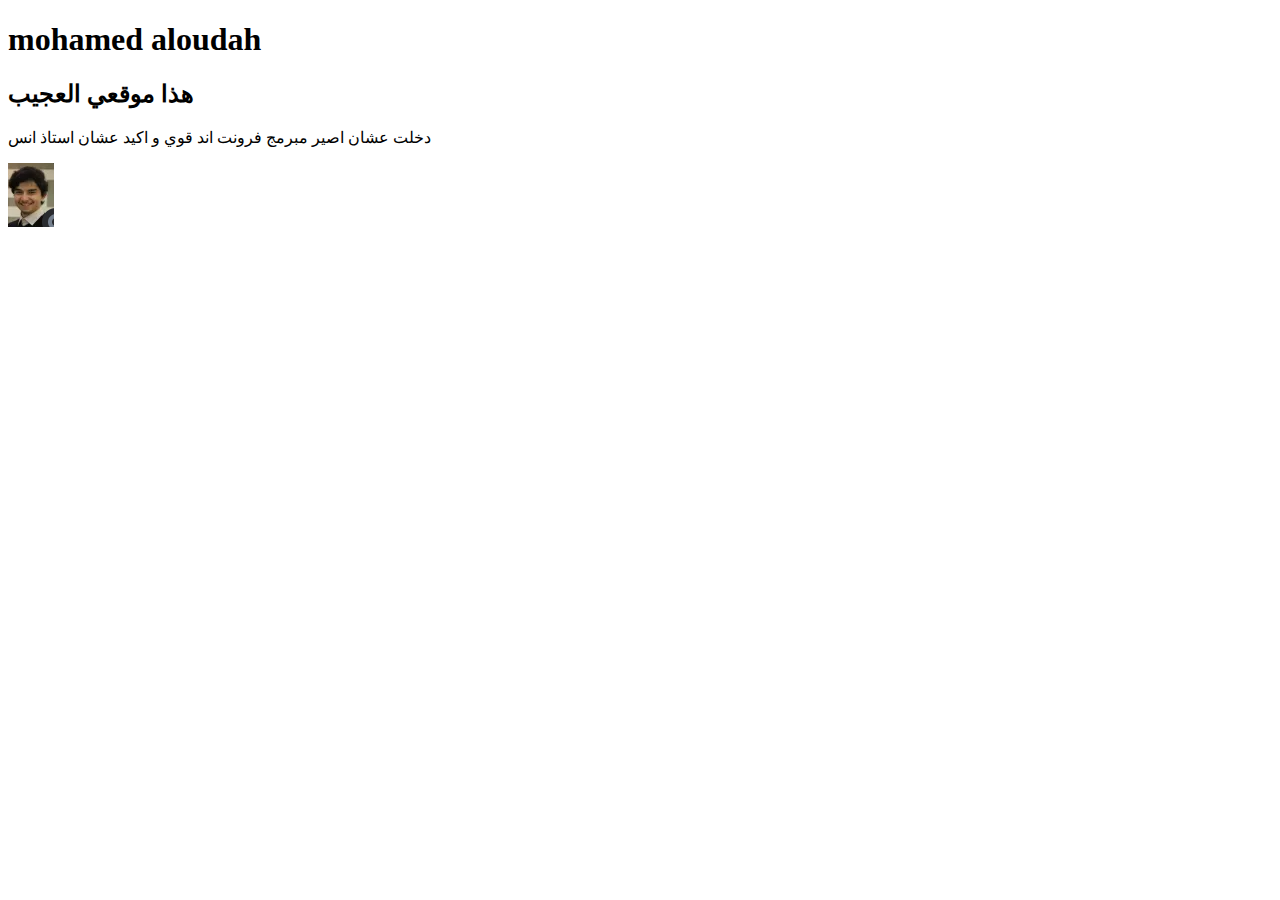
==== index.html @ 883c0532 "استاذ انس اقوى استاذ" ====
<!DOCTYPE html>
<html lang="en">
<head>
    <meta charset="UTF-8">
    <meta http-equiv="X-UA-Compatible" content="IE=edge">
    <meta name="viewport" content="width=device-width, initial-scale=1.0">
    <title>الصفحة الاول</title>
</head>
<body>
    <h1>mohamed aloudah</h1>
    <h2>هذا موقعي العجيب</h2>
    <P>دخلت عشان اصير مبرمج فرونت اند قوي و اكيد عشان استاذ انس</P>
    <img src="./img/Screenshot_7.png">
</body>
</html>
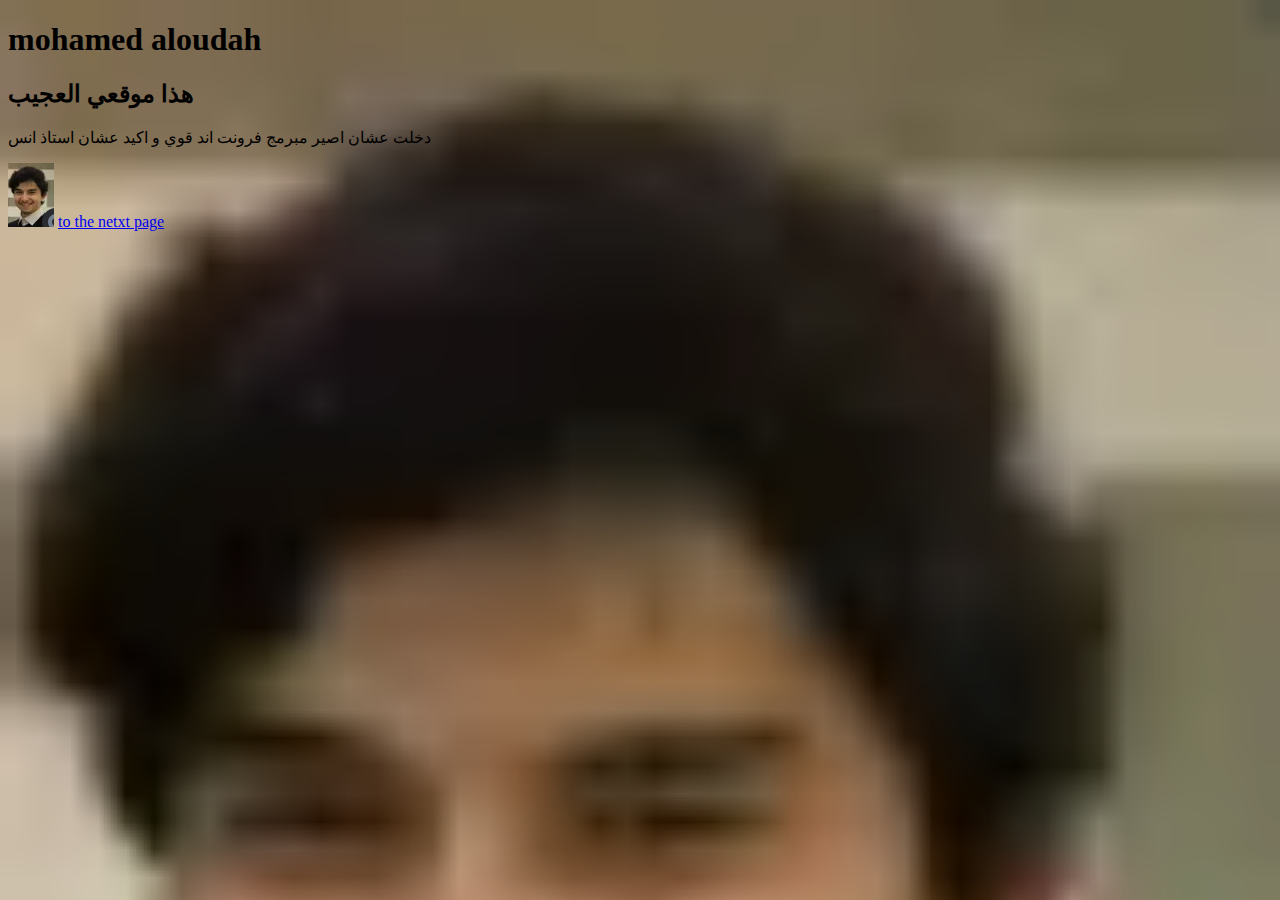
==== commit 60d3c892: "استاذ انس اقوى استاذ" ====
--- a/index.html
+++ b/index.html
@@ -5,11 +5,15 @@
     <meta http-equiv="X-UA-Compatible" content="IE=edge">
     <meta name="viewport" content="width=device-width, initial-scale=1.0">
     <title>الصفحة الاول</title>
+    <link rel="stylesheet" href="./style.css">
+
 </head>
 <body>
+   
     <h1>mohamed aloudah</h1>
     <h2>هذا موقعي العجيب</h2>
     <P>دخلت عشان اصير مبرمج فرونت اند قوي و اكيد عشان استاذ انس</P>
     <img src="./img/Screenshot_7.png">
+    <a href="./page2.html">to the netxt page</a>
 </body>
 </html>--- a/style.css
+++ b/style.css
@@ -0,0 +1,6 @@
+body {
+    background-image: url('./img/Screenshot_7.png');
+    background-repeat: no-repeat;
+    background-attachment: fixed;
+  background-size: cover;
+  }